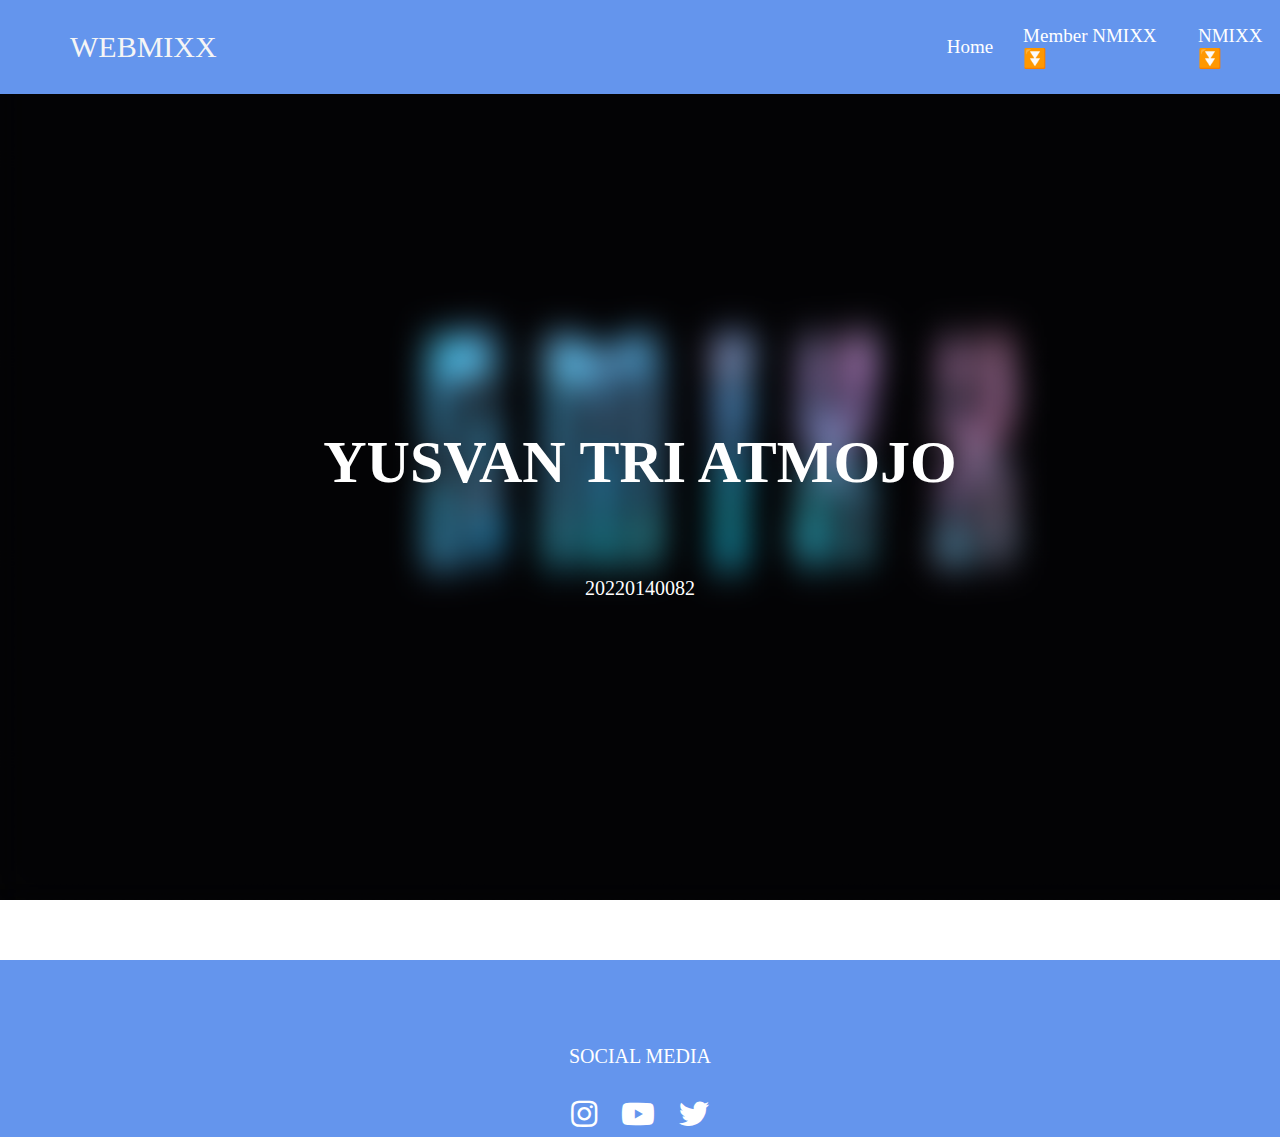
==== index.html @ 25ec7ab9 "my first commit" ====
<!DOCTYPE html>
<html lang="en">
<head>
    <meta charset="UTF-8">
    <meta name="viewport" content="width=device-width, initial-scale=1.0">
    <title>WEBMIXX</title>
    <link rel="stylesheet" href="https://cdnjs.cloudflare.com/ajax/libs/font-awesome/5.15.4/css/all.min.css">
    <link rel="stylesheet" href="style.css">
</head>
<body>
    <header class="navigasi">
        <a class="texts">WEBMIXX</a>
        <a href="index.html" id="home" class="link active">
            Home
        </a>
        <div class="dropdown">
            <a href="#" id="nmixx" class="link">
                Member NMIXX ⏬<i class="nmixx1"></i>
            </a>
            <div class="konten">
                <a href="member.html">NMIXX</a>
            </div>
        </div>
        <div class="dropdown">
            <a href="#" id="nmixx" class="link">
                NMIXX ⏬<i class="nmixx1"></i>
            </a>
            <div class="konten">
                <a href="song.html">SONG NMIXX</a>
                <a href="picture.html">PIC.GROUP</a>
            </div>
        </div>
    </header>

    <section class="home" id="home">
        <div class="container">
            <div class="text">
                <h1>YUSVAN TRI ATMOJO</h1>
                <p>20220140082</p>
            </div>
        </div>
    </section>
    

    <footer class="footer">
        <div class="footer1">
            <p>SOCIAL MEDIA</p>
            <div class="sosmed">
                <a href="https://www.instagram.com/nmixx_official/"><i class="fab fa-instagram"></i></a>
                <a href="https://www.youtube.com/c/nmixxofficial"><i class="fab fa-youtube"></i></a>
                <a href="https://twitter.com/NMIXX_official?ref_src=twsrc%5Egoogle%7Ctwcamp%5Eserp%7Ctwgr%5Eauthor"><i class="fab fa-twitter"></i></a>
            </div>
        </div>
    </footer>
</body>
</html>
---- style.css ----
body {
    margin: 0;
    color: white;
    text-align: left;
    background-image: url('20230212_210205_0000.png');
    background-repeat: no-repeat;
    background-attachment: fixed;
    background-size: cover;
    font-family: 'Times New Roman';
}

.salam {
    font-size: 24px;
    margin-top: 10px;
    margin-bottom: 20px;
}

.carousel-container {
    width: 120%;
    margin: 20px auto;
    overflow: hidden;
    position: relative;
}

.carousel {
    display: flex;
    transition: transform 2s ease;
}

.gmbr {
    flex: 0 0 33.33%;
    padding: 10px;
    margin-top: 100px;
    margin-left: 5px;
    box-sizing: border-box;
}

.gmbr img {
    width: 300%; 
    height: auto;
    object-fit: cover; 
}

.prev {
    cursor: pointer;
    position: absolute;
    top: 50%;
    transform: translateY(-50%);
    color: palegreen; 
}

.next {
    cursor: pointer;
    position: absolute;
    top: 50%;
    transform: translateY(-50%);
    color: palegreen; 
}

.prev {
    left: 0px;
    margin-top: 70px;
}

.next {
    right: 30px; 
    margin-top: 70px;
    margin-left: 300px;
}

.navigasi {
    position: fixed;
    width: 100%;
    background-color: #6495ED;
    padding: 15px;
    display: flex;
    align-items: center;
}

.link {
    display: block;
    padding: 0 15px;
    color: white;
    text-decoration: none;
    font-size: 19px;
}

.texts {
    color: whitesmoke;
    text-decoration: none;
    font-size: 30px;
    margin-right: 700px;
    margin-left: 40px;
    padding: 15px;
}

.dropdown {
    position: relative;
    display: inline-block;
}

.konten{
    display: none;
    position: absolute;
    background-color: #90A4AE;
    min-width: 130px;
    border-radius: 5px;
}

.konten a {
    color: white;
    font-size: 10px;
    padding: 12px 16px;
    text-decoration: none;
    display: block;

}

.konten a:hover {
    background-color: palevioletred;
}
.navigasi a:hover {
    background-color: palevioletred;
}
.dropdown a:hover {
    background-color: palevioletred;
}
.dropdown:hover .konten {
    display: block;
}

.home {
    text-align: center;
    padding-top: 10px;
    color: white;
}

.home .container {
    display: flex;
    justify-content: center;
    align-items: center;
    height: 100vh;
}

.home h1 {
    margin-bottom: 33px;
}

.home p {
    margin-bottom: 33px;
}

.home button {
    background-color: palevioletred;
    color: black;
    padding: 20px 40px;
    border-radius: 5px;
    box-shadow: 0 8px 10px purple;
    cursor: pointer;
    font-weight: bold;
}

.home button:hover {
    background-color: purple;
    box-shadow: 0 4px 6px plum;
}

section {
    text-align: center;
    padding: 50px 0;
}

.container {
    width: 90%;
    margin: 0 auto;
}

.row {
    display: flex;
    justify-content: center;
}

.video {
    padding-top: 330px;
}

.Link-audio {
    border-radius: 20px;
    overflow: hidden;
    background-color: paleturquoise;
    display: flex;
    flex-direction: column;
    margin-bottom: 20px;
}
.carousel-container {
    height: 400px;
    width: 500px;
}
.carousel {
    height: 400px;
    width: 500px;
}

.music1{
    padding: 20px;
    flex: 1;
}
.music2{
    padding: 20px;
    flex: 1;
}
.music3{
    padding: 20px;
    flex: 1;
}
.music4{
    padding: 20px;
    flex: 1;
}
.music5 {
    padding: 20px;
    flex: 1;
}

.row-gambar {
    display: flex;
    justify-content: center;
}

.row-video {
    padding-top: 10px;
}

.img1{
    flex: 1;
    margin: 0 10px;
    box-sizing: border-box;
}
.img2{
    flex: 1;
    margin: 0 10px;
    box-sizing: border-box;
}
.img3 {
    flex: 1;
    margin: 0 10px;
    box-sizing: border-box;
}

.img1 img {
    width: 200px;
    height: 300px;
    object-fit: cover;
    border-radius: 10px;
}

.img2 img {
    width: 200px;
    height: 300px;
    object-fit: cover;
    border-radius: 10px;
}

.img3 img {
    width: 200px;
    height: 300px;
    object-fit: cover;
    border-radius: 10px;
}
h1 {
    font-size: 60px;
    padding-top: 100px;
    text-align: center;
}

.circle-container {
    display: flex;
    justify-content: center;
    align-items: center;
    height: 80vh;
}

.circle {
    width: 250px;
    height: 250px;
    border-radius: 50%;
    background-color: #6495ED;
    display: flex;
    justify-content: center;
    align-items: center;
    font-size: 24px;
    color: white;
    margin: 20px;
    transition: transform 0.3s ease;
}

.circle:hover {
    transform: scale(1.1);
}

h2 {
    font-size: 50px;
    color: palevioletred;
    text-shadow: 2px 2px 4px purple;
}

h3 {
    font-size: 40px;
}

h4 {
    font-size: 40px;
}

h5 {
    font-size: 40px;
}

h6 {
    font-size: 20px;
    font-weight: bold;
    color: palevioletred;
}

p {
    font-size: 20px;
    margin-top: 80px;
}

.footer {
    background-color:#6495ED;
    color: #fff;
    padding: 5px 0;
    text-align: center;
    width: 100%;
    bottom: 0;
}

.footer1 {
    display: flex;
    justify-content: center;
    flex-direction: column;
}

.sosmed {
    margin-top: 10px;
}

.sosmed a {
    color: #fff;
    margin: 0 10px;
    text-decoration: none;
    font-size: 30px;
}

.sosmed a:hover {
    color: purple;
}
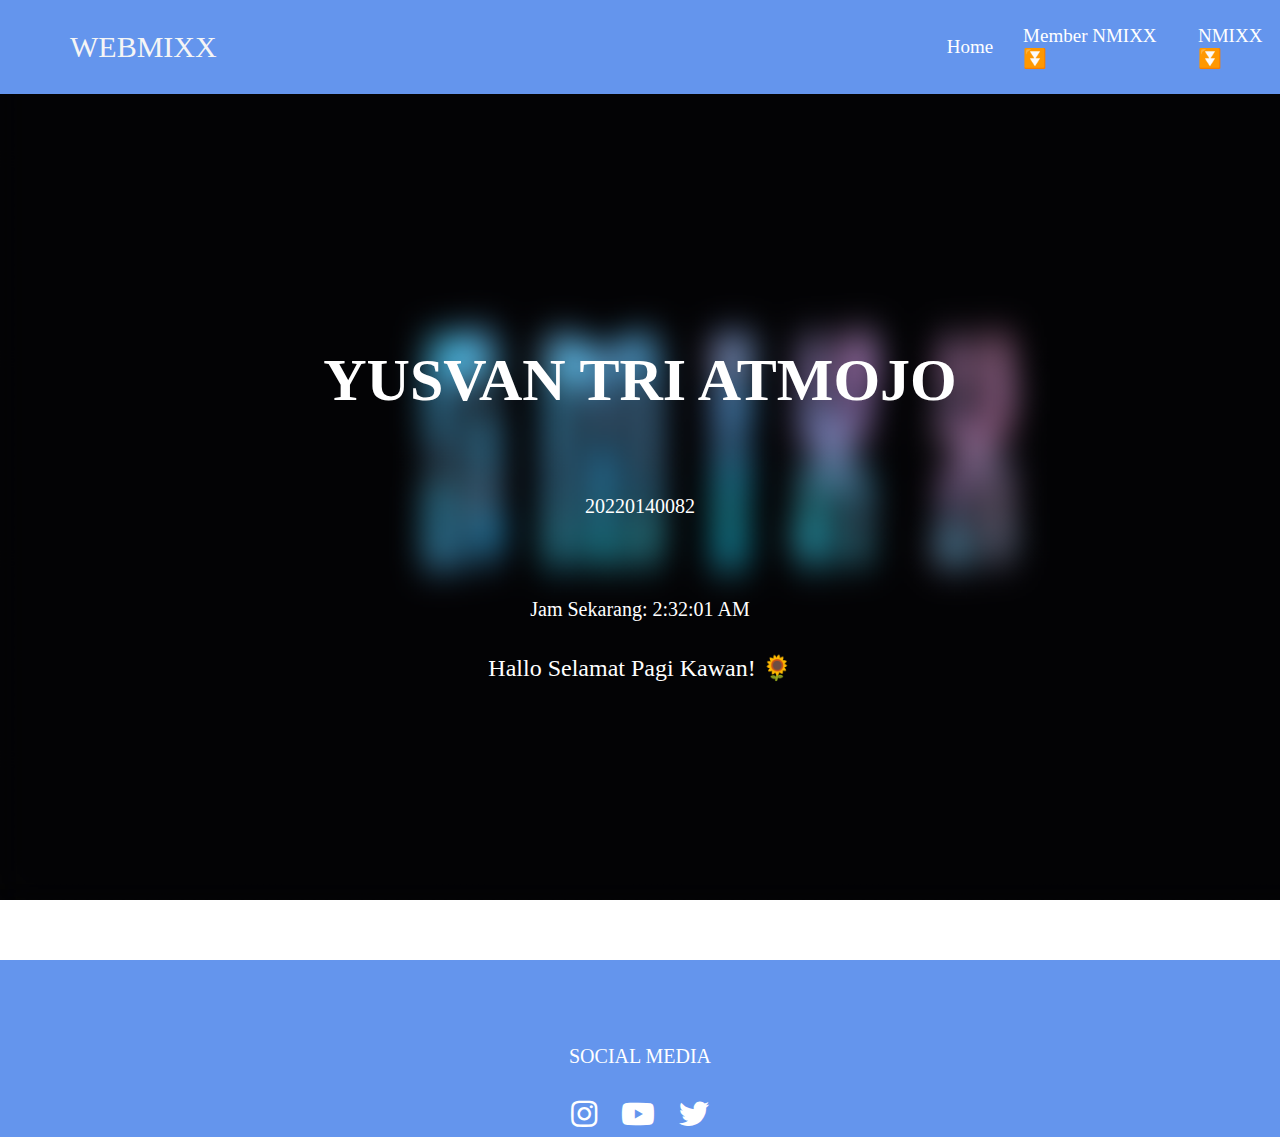
==== commit 22967186: "Update index.html" ====
--- a/index.html
+++ b/index.html
@@ -37,6 +37,8 @@
             <div class="text">
                 <h1>YUSVAN TRI ATMOJO</h1>
                 <p>20220140082</p>
+                <p id="waktu">Jam Sekarang: 11.11.50</p>
+                <p class="salam" id="salam">Hallo Selamat Pagi Kawan! 🌻</p>
             </div>
         </div>
     </section>
@@ -52,5 +54,6 @@
             </div>
         </div>
     </footer>
+    <script src="waktu.js"></script>
 </body>
-</html>+</html>
